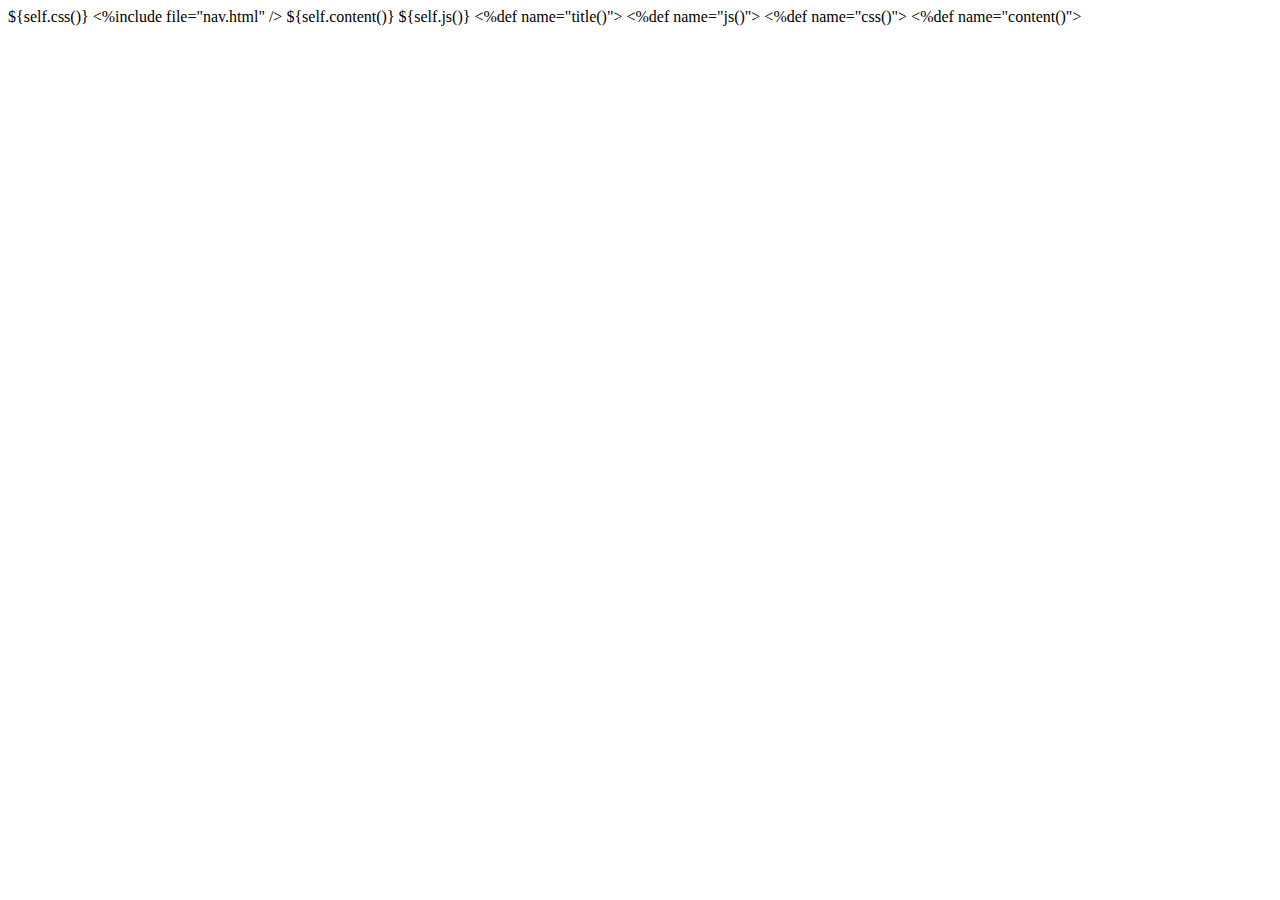
==== video/templates/dashboard/base.html @ 42674d87 "dashboard导航" ====
<!doctype html>
<html lang="en">
<head>
    <meta charset="UTF-8">
    <title>${self.title()}</title>
    <link href="/static/dashboard/css/bootstrap.min.css" rel="stylesheet" />
    ${self.css()}
</head>
<body>
<%include file="nav.html" />
${self.content()}
</body>
<script src="/static/dashboard/js/jquery-1.12.4.min.js"></script>
<script src="/static/dashboard/js/bootstrap.min.js"></script>
${self.js()}
</html>

<%def name="title()"></%def>
<%def name="js()"></%def>
<%def name="css()"></%def>
<%def name="content()"></%def>
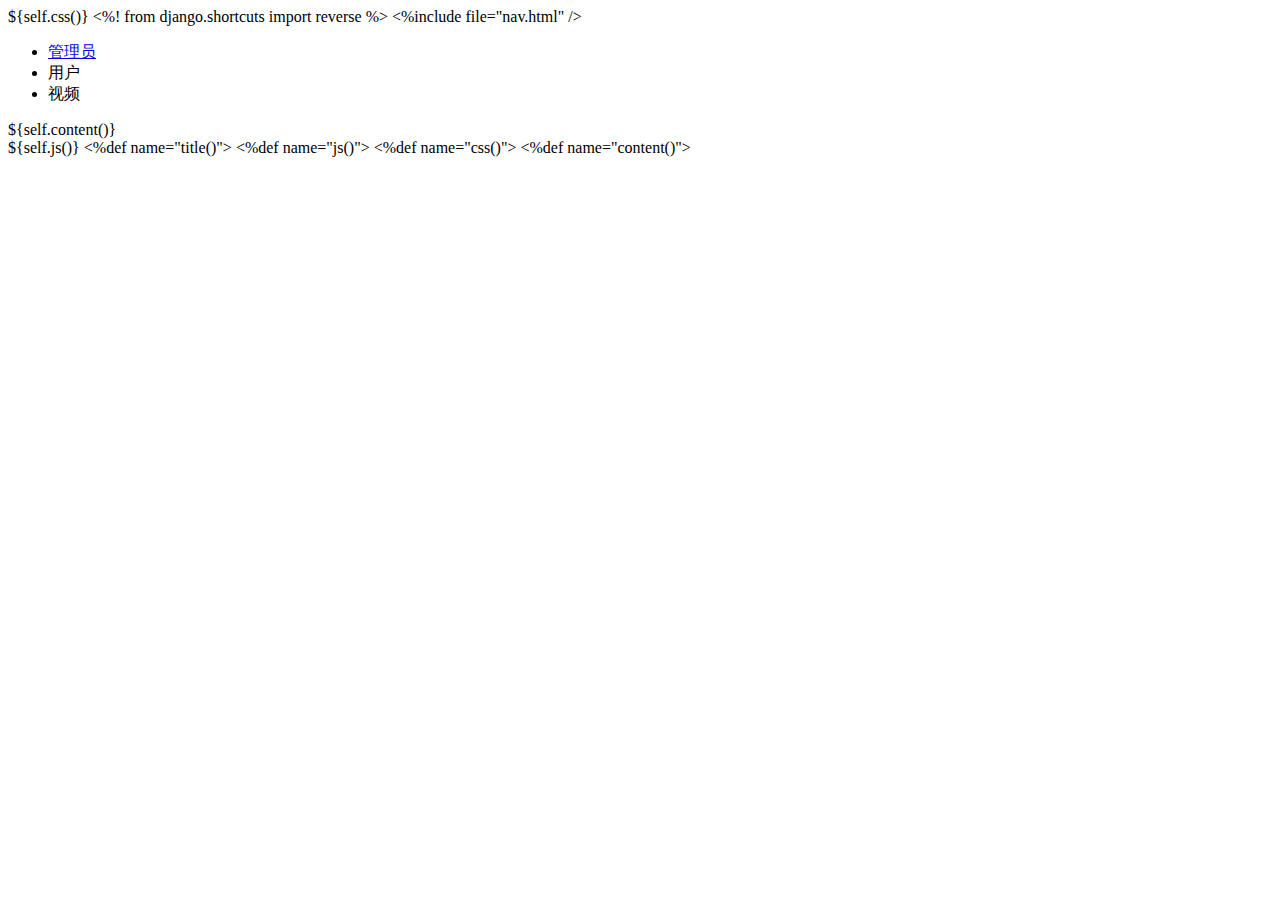
==== commit a60307dc: "dashboard开发完成" ====
--- a/video/templates/dashboard/base.html
+++ b/video/templates/dashboard/base.html
@@ -4,11 +4,22 @@
     <meta charset="UTF-8">
     <title>${self.title()}</title>
     <link href="/static/dashboard/css/bootstrap.min.css" rel="stylesheet" />
+    <link href="/static/dashboard/css/base.css" rel="stylesheet" />
     ${self.css()}
 </head>
 <body>
+<%! from django.shortcuts import reverse %>
 <%include file="nav.html" />
-${self.content()}
+    <div id="base-area">
+        <ul class="side-menu">
+            <li><a href="${reverse('admin_manager')}">管理员</a></li>
+            <li>用户</li>
+            <li>视频</li>
+        </ul>
+        <div class="base-content">
+            ${self.content()}
+        </div>
+    </div>
 </body>
 <script src="/static/dashboard/js/jquery-1.12.4.min.js"></script>
 <script src="/static/dashboard/js/bootstrap.min.js"></script>
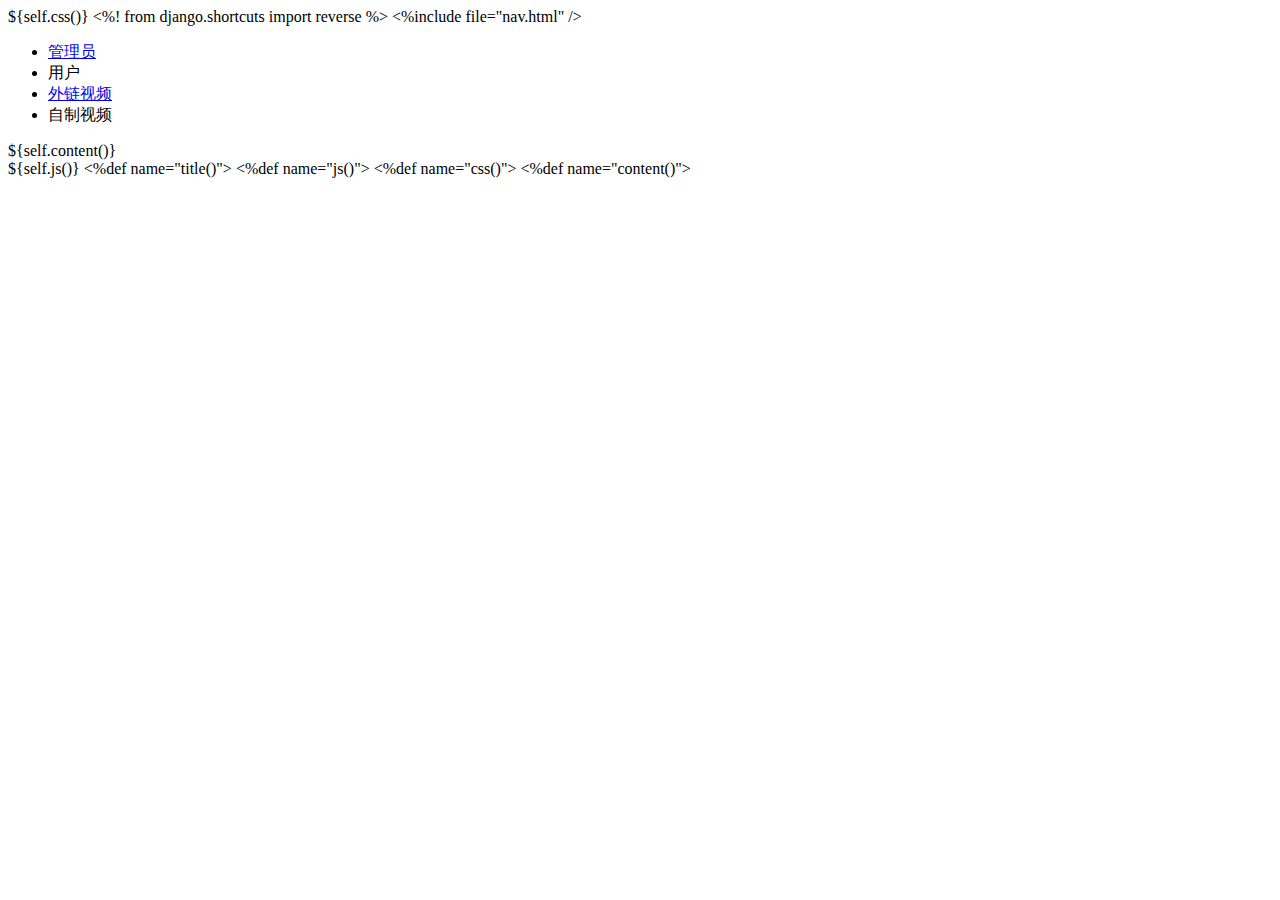
==== commit 5d0cf718: "外链视频功能开发完成" ====
--- a/video/templates/dashboard/base.html
+++ b/video/templates/dashboard/base.html
@@ -14,7 +14,8 @@
         <ul class="side-menu">
             <li><a href="${reverse('admin_manager')}">管理员</a></li>
             <li>用户</li>
-            <li>视频</li>
+            <li><a href="${reverse('external_video')}">外链视频</a></li>
+            <li>自制视频</li>
         </ul>
         <div class="base-content">
             ${self.content()}
